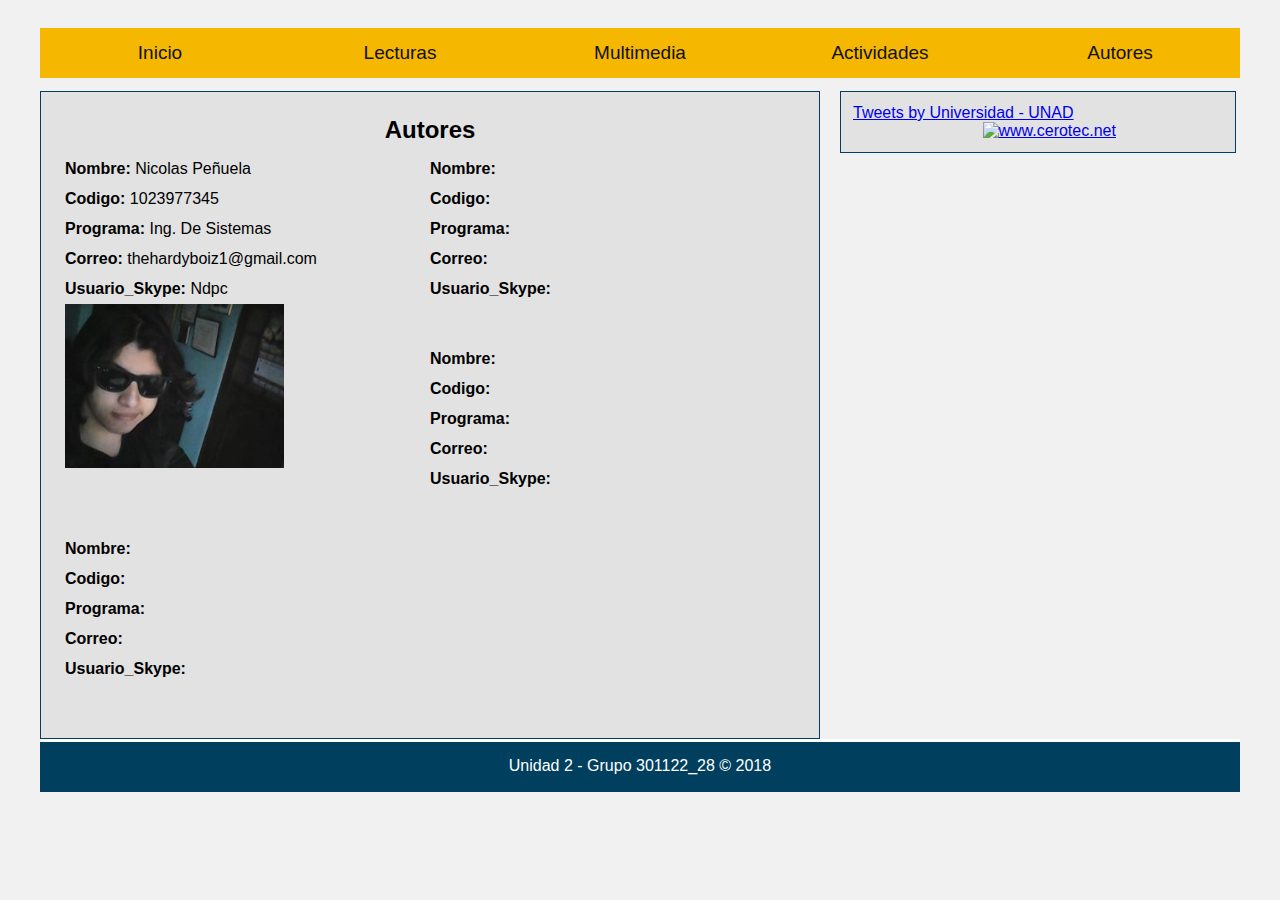
==== autores.html @ 02b2db81 "Pagina Autores Configurada" ====
<!DOCTYPE html>
<html lang="en">
<head>
    <meta charset="UTF-8">
    <meta name="viewport" content="width=device-width, initial-scale=1.0">
    <meta http-equiv="X-UA-Compatible" content="ie=edge">
    <link rel="stylesheet" href="./css/style.css">
    <title>Document</title>
</head>
<body>
    <div class="container">
            <header>
                    <div class="logos"><a href="index.html"><img src="./img/logoUNAD.png" alt=""></a></div>
                    <div class="nav-bar">
                        <nav>
                            <ul>
                                <li><a href="index.html">Inicio</a></li>
                                <li><p>Lecturas</p>
                                    <ul class="lecturas">
                                        <li><a href="git.html">GIT</a></li>
                                        <li><a href="github.html">GITHUB</a></li>
                                        <li><a href="html5.html">HTML</a></li>
                                        <li><a href="css3.html">CSS</a></li>
                                        <li><a href="github_pages.html">Github Pages</a></li>
                                    </ul>
                                </li>
                                <li><p>Multimedia</p>
                                   <ul>
                                       <li><a href="html_css_vids.html">Tutoriales HTML y CSS</a></li>
                                       <li><a href="git_vids.html">Tutoriales GIT</a></li>
                                   </ul>
                                </li>
                                <li><p>Actividades</p>
                                    <ul class="actividades">
                                            <li><a href="actividad1.html">Actividad 1</a></li>
                                            <li><a href="actividad2.html">Actividad 2</a></li>
                                            <li><a href="actividad3.html">Actividad 3</a></li>
                                    </ul>
                                </li>
                                <li><a href="autores.html">Autores</a></li>
                            </ul>
                        </nav>
                    </div>
                </header>
                <main>
                    <div class="main">
                        <h2>
                            Autores
                        </h2>
                        <div class="autores">
                            <p>
                                <strong>Nombre:</strong> Nicolas Peñuela <br>
                                <strong>Codigo:</strong> 1023977345 <br>
                                <strong>Programa:</strong> Ing. De Sistemas <br>
                                <strong>Correo:</strong> thehardyboiz1@gmail.com <br>
                                <strong>Usuario_Skype:</strong> Ndpc <br>
                                <img src="./img/nicolas_p.jpg" alt="nicolas_p">
                            </p>
                        </div>
                        <div class="autores">
                            <p>
                                <strong>Nombre:</strong> <br>
                                <strong>Codigo:</strong> <br>
                                <strong>Programa:</strong> <br>
                                <strong>Correo:</strong> <br>
                                <strong>Usuario_Skype:</strong> <br>
                                <img src="" alt="">
                            </p>
                        </div>
                        <div class="autores">
                            <p>
                                <strong>Nombre:</strong> <br>
                                <strong>Codigo:</strong> <br>
                                <strong>Programa:</strong> <br>
                                <strong>Correo:</strong> <br>
                                <strong>Usuario_Skype:</strong> <br>
                                <img src="" alt=""> 
                            </p>
                        </div>
                        <div class="autores">
                            <p>
                                <strong>Nombre:</strong> <br>
                                <strong>Codigo:</strong> <br>
                                <strong>Programa:</strong> <br>
                                <strong>Correo:</strong> <br>
                                <strong>Usuario_Skype:</strong> <br>
                                <img src="" alt="">     
                            </p>
                        </div>
                    </div>
                    <aside>
                            <div class="twitter">
                                <a class="twitter-timeline" height="328px" data-lang="es" data-theme="light" data-link-color="#FAB81E" href="https://twitter.com/UniversidadUNAD?ref_src=twsrc%5Etfw">Tweets by Universidad - UNAD</a> <script async src="https://platform.twitter.com/widgets.js" charset="utf-8"></script>
                            </div> 
                            <div class="visit">
                                    <a href="https://www.cerotec.net/estadisticas-70756/index.html" title="estadisticas del contador de visitas"><img src="https://www.cerotec.net/contador.php?t=1&s=3&i=70756" alt="www.cerotec.net"></a> <br>
                            </div>
                        </aside>
                </main>
                <footer>
                    <p>
                        Unidad 2 - Grupo 301122_28 &copy;  2018
                    </p>
                </footer>
    </div>
</body>
</html>
---- css/style.css ----
* {
  margin: 0;
  padding: 0;
  -webkit-box-sizing: border-box;
          box-sizing: border-box;
}

body {
  background: #f1f1f1;
  font-family: -apple-system, BlinkMacSystemFont, 'Segoe UI', Roboto, Oxygen, Ubuntu, Cantarell, 'Open Sans', 'Helvetica Neue', sans-serif;
}

.container {
  width: 1200px;
  margin: 10px auto;
}

header {
  width: 100%;
}

header .logos {
  display: block;
  -webkit-transform: translate(25%);
          transform: translate(25%);
}

header .nav-bar {
  display: block;
}

header .nav-bar ul {
  list-style: none;
}

header .nav-bar ul ul {
  display: none;
}

header .nav-bar ul li {
  float: left;
  background: #f5b700;
  width: 20%;
  font-size: 19px;
  line-height: 30px;
  position: relative;
}

header .nav-bar ul li:hover > ul {
  display: block;
  position: absolute;
}

header .nav-bar ul li:hover > ul li {
  width: 100%;
}

header .nav-bar ul li a, header .nav-bar ul li p {
  display: block;
  text-decoration: none;
  padding: 10px;
  -webkit-transition: all .2s;
  transition: all .2s;
  width: 100%;
  text-align: center;
  border-bottom: solid 3px #f1f1f1;
  color: #111;
}

header .nav-bar ul li a:hover, header .nav-bar ul li p:hover {
  background: #00628b;
  border-bottom: solid 3px #f5b700;
  color: #fff;
}

header .nav-bar ul li a:hoverul, header .nav-bar ul li p:hoverul {
  display: block;
}

main {
  clear: both;
  padding-top: 10px;
  width: 100%;
}

main .main {
  float: left;
  width: 65%;
  border: 1px solid #003f5e;
  padding: 2%;
  background: rgba(100, 100, 100, 0.1);
}

main .main h2 {
  text-align: center;
}

main .main p {
  padding-top: 10px;
  line-height: 30px;
}

main .main ul {
  padding-left: 5%;
}

main .main .autores {
  float: left;
  width: 50%;
}

main .main .autores img {
  width: 60%;
}

main aside {
  float: left;
  width: 33%;
  margin-left: 20px;
  background: rgba(100, 100, 100, 0.1);
  border: 1px solid #003f5e;
  padding: 1%;
}

main aside .twitter {
  width: 100%;
}

main aside .visit {
  padding-left: 35%;
}

footer {
  clear: both;
  width: 100%;
  background: #003f5e;
  border-top: 3px solid #fff;
}

footer p {
  color: #ffffff;
  height: 50px;
  text-align: center;
  padding-top: 15px;
}
/*# sourceMappingURL=style.css.map */
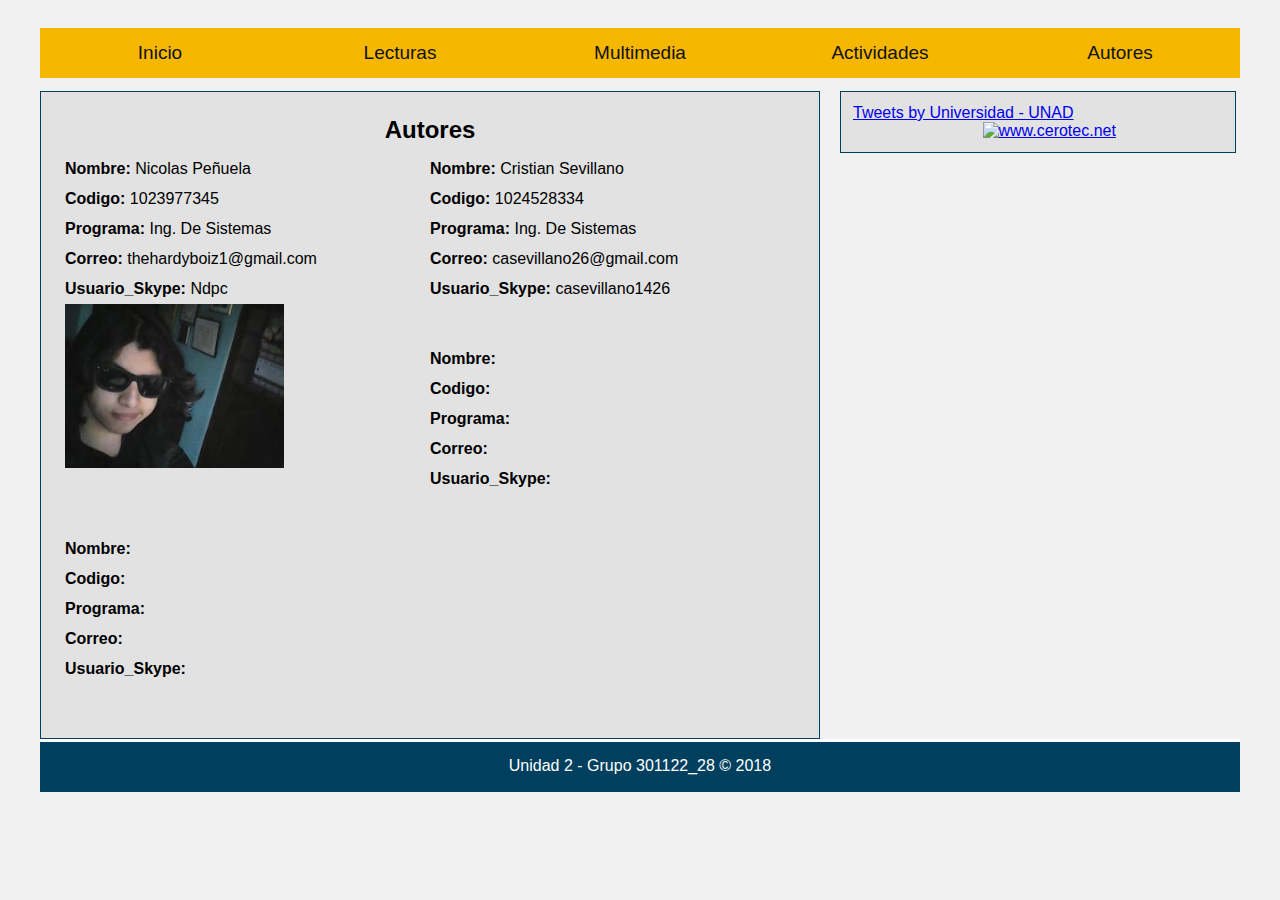
==== commit 0e7c22cb: "Update autores.html" ====
--- a/autores.html
+++ b/autores.html
@@ -59,11 +59,11 @@
                         </div>
                         <div class="autores">
                             <p>
-                                <strong>Nombre:</strong> <br>
-                                <strong>Codigo:</strong> <br>
-                                <strong>Programa:</strong> <br>
-                                <strong>Correo:</strong> <br>
-                                <strong>Usuario_Skype:</strong> <br>
+                                <strong>Nombre:</strong> Cristian Sevillano <br>
+                                <strong>Codigo:</strong> 1024528334 <br>
+                                <strong>Programa:</strong> Ing. De Sistemas <br>
+                                <strong>Correo:</strong> casevillano26@gmail.com <br>
+                                <strong>Usuario_Skype:</strong> casevillano1426 <br>
                                 <img src="" alt="">
                             </p>
                         </div>
@@ -104,4 +104,4 @@
                 </footer>
     </div>
 </body>
-</html>+</html>
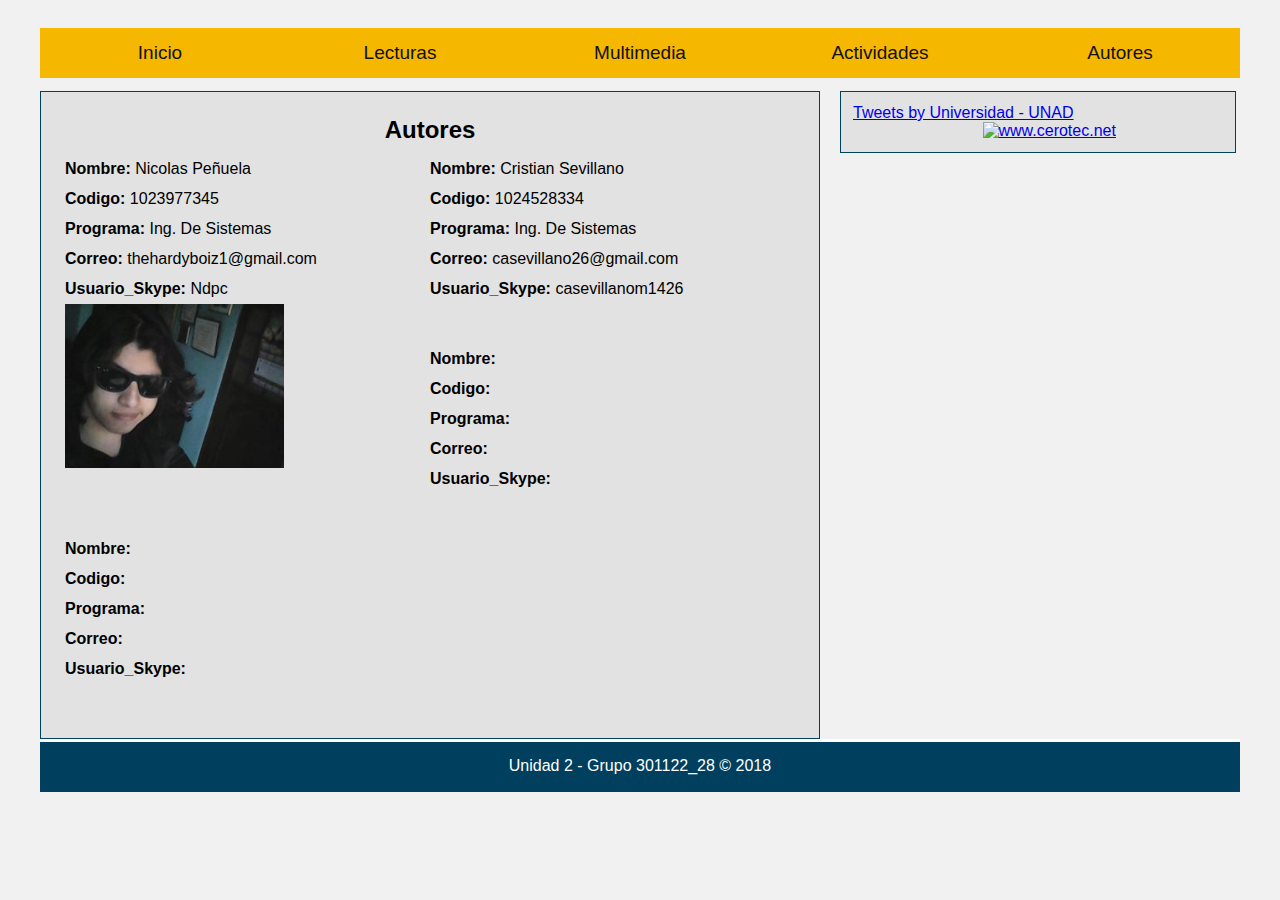
==== commit 95643929: "Update autores.html" ====
--- a/autores.html
+++ b/autores.html
@@ -63,7 +63,7 @@
                                 <strong>Codigo:</strong> 1024528334 <br>
                                 <strong>Programa:</strong> Ing. De Sistemas <br>
                                 <strong>Correo:</strong> casevillano26@gmail.com <br>
-                                <strong>Usuario_Skype:</strong> casevillano1426 <br>
+                                <strong>Usuario_Skype:</strong> casevillanom1426 <br>
                                 <img src="" alt="">
                             </p>
                         </div>
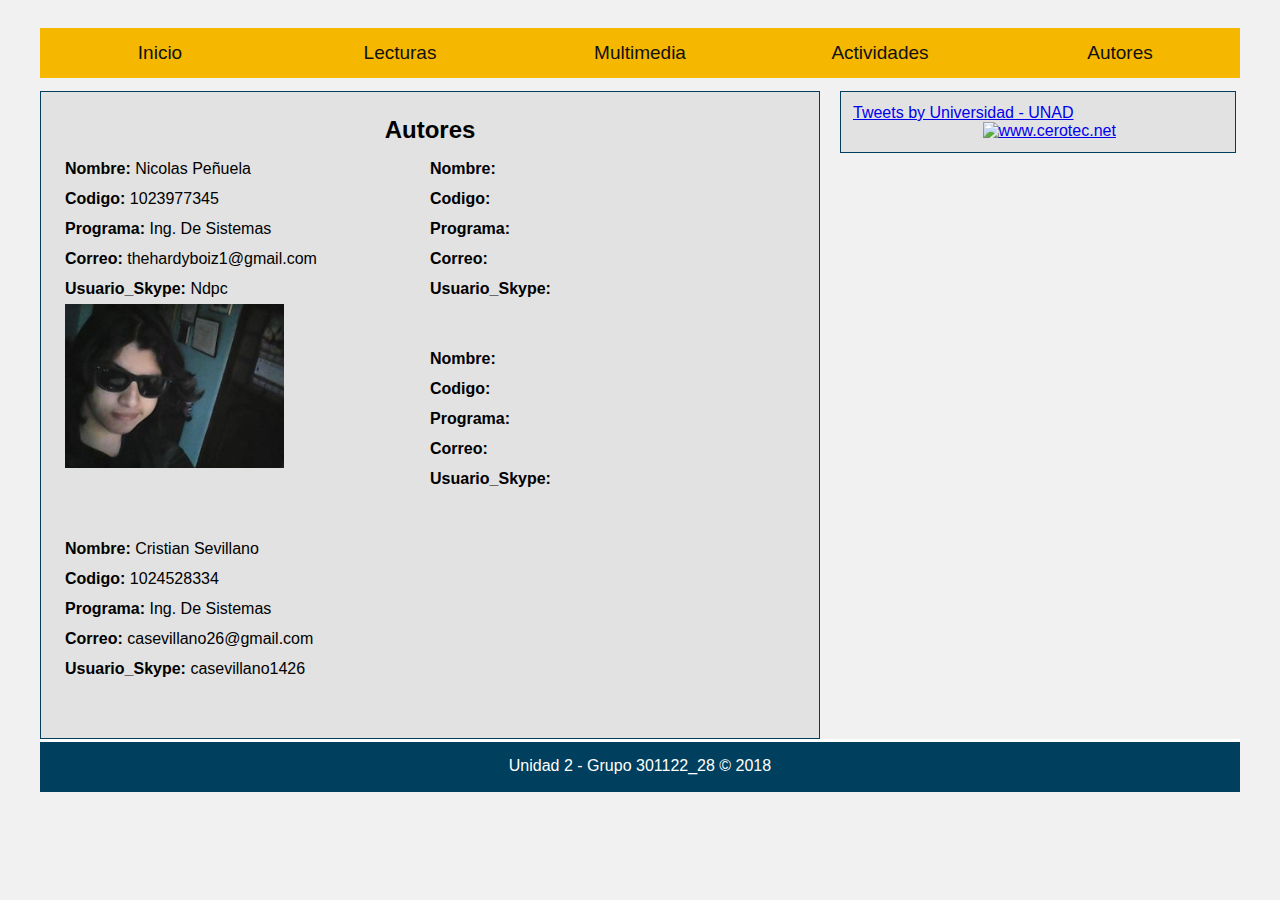
==== commit 9b087caf: "autor cristian" ====
--- a/autores.html
+++ b/autores.html
@@ -59,11 +59,11 @@
                         </div>
                         <div class="autores">
                             <p>
-                                <strong>Nombre:</strong> Cristian Sevillano <br>
-                                <strong>Codigo:</strong> 1024528334 <br>
-                                <strong>Programa:</strong> Ing. De Sistemas <br>
-                                <strong>Correo:</strong> casevillano26@gmail.com <br>
-                                <strong>Usuario_Skype:</strong> casevillanom1426 <br>
+                                <strong>Nombre:</strong> <br>
+                                <strong>Codigo:</strong> <br>
+                                <strong>Programa:</strong> <br>
+                                <strong>Correo:</strong> <br>
+                                <strong>Usuario_Skype:</strong> <br>
                                 <img src="" alt="">
                             </p>
                         </div>
@@ -79,11 +79,11 @@
                         </div>
                         <div class="autores">
                             <p>
-                                <strong>Nombre:</strong> <br>
-                                <strong>Codigo:</strong> <br>
-                                <strong>Programa:</strong> <br>
-                                <strong>Correo:</strong> <br>
-                                <strong>Usuario_Skype:</strong> <br>
+                                <strong>Nombre:</strong> Cristian Sevillano <br>
+                                <strong>Codigo:</strong> 1024528334 <br>
+                                <strong>Programa:</strong>  Ing. De Sistemas<br>
+                                <strong>Correo:</strong> casevillano26@gmail.com <br>
+                                <strong>Usuario_Skype:</strong>  casevillano1426 <br>
                                 <img src="" alt="">     
                             </p>
                         </div>
